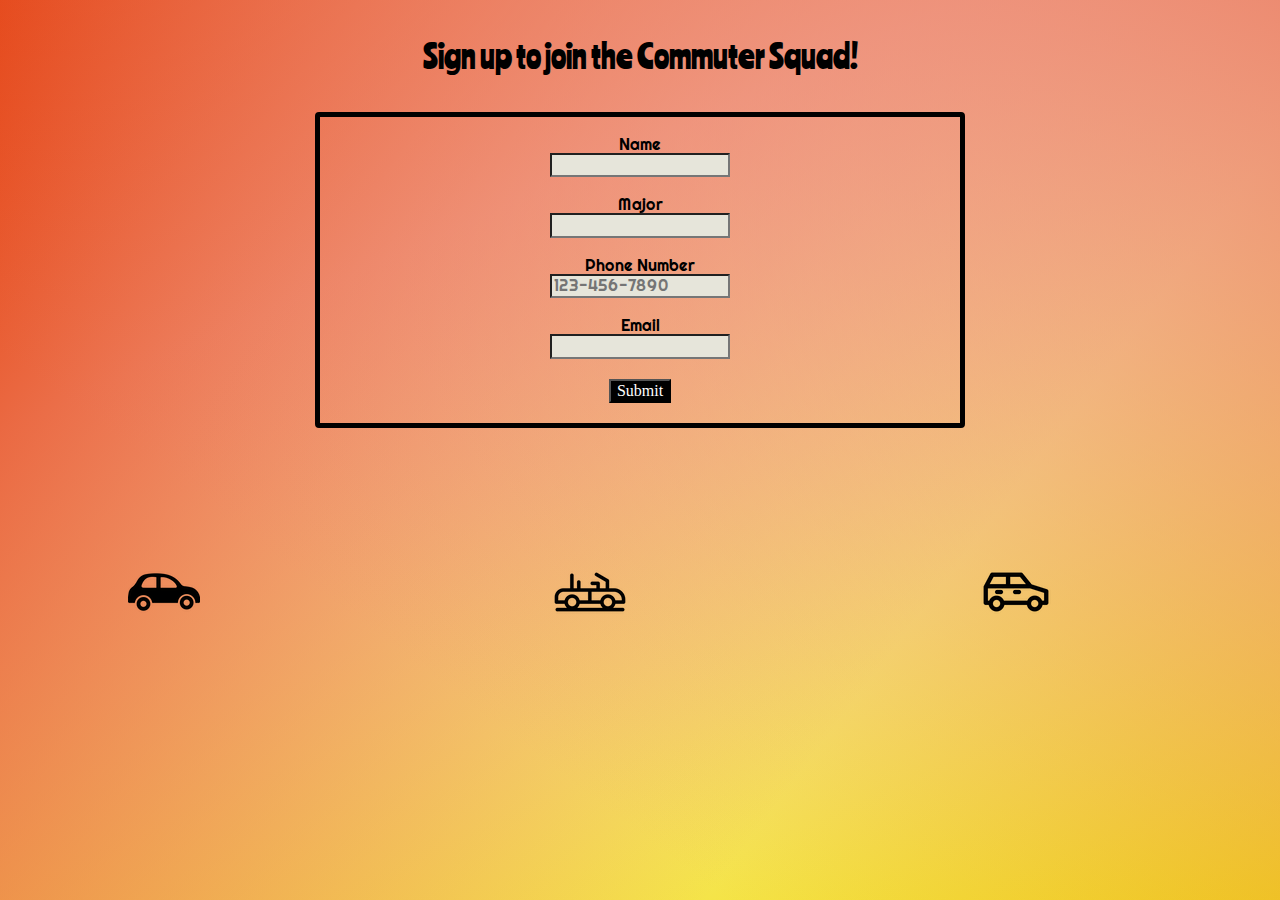
==== index.html @ 3540345e "fixed indentation" ====
<!DOCTYPE html>
<html lang="en" class="hasjs">

<head>
  <title>Commuter Squad</title>
  <meta charset="utf-8" />
  <meta name="viewpoint" content="width=device-width,initial-scale=1.0,shrink-to-fit=no" />
  <link rel='stylesheet' type="text/css" href="css/reset.css">
  <link rel='stylesheet' type="text/css" href="css/style.css">
  <script src="main.js"></script>
</head>

<body>
  <h1>Sign up to join the Commuter Squad!</h1>
  <form method="GET" action="welcome.html" id="my-form">
    <div class="outer-box">
      <ol>
        <li class="data-input">
          <label>Name </label>
          <input id="submitted-name" type="text" name='submitted-name' required>
        </li>
        <li class="data-input">
          <label>Major</label>
          <input type="text" name='submitted-major' required>
        </li>
        <li class="data-input">
          <label>Phone Number</label>
          <input type="tel" name="number" required placeholder="123-456-7890" pattern="[0-9]{3}-[0-9]{3}-[0-9]{4}"
            required>
        </li>
        <li class="data-input">
          <label>Email</label>
          <input type="email" name='submitted-email' required>
        </li>
      </ol>
      <input id='submit' type="submit">
    </div>
  </form>
  <div class="block">
    <img src="Media/car1.png" alt="car1">
  </div>
  <div class="block">
    <img src="Media/car2.png" alt="car2">
  </div>
  <div class="block">
    <img src="Media/car3.png" alt="car3">
  </div>




</body>

</html>
---- css/style.css ----
@import url('https://fonts.googleapis.com/css2?family=Ranchers&family=Ribeye+Marrow&family=Righteous&display=swap');
html {
  height: 100%;
}

body {
  background: linear-gradient(217deg, rgba(235, 129, 103, 0.897), rgba(7, 38, 105, 0) 70.71%), linear-gradient(127deg, rgb(228, 59, 8), rgba(0, 255, 0, 0) 70.71%), linear-gradient(336deg, rgb(241, 219, 13), rgba(0, 0, 255, 0) 70.71%);
}

h1 {
  font-family: 'Ranchers', cursive;
  text-align: center;
  font-size: xx-large;
  margin: 40px;
  /*font-family: 'Ribeye Marrow', cursive; */
  /*font-family: 'Righteous', cursive;*/
}

.outer-box {
  position: relative;
  border-radius: 4px;
  border: 5px black solid;
  margin: auto;
  width: 50%;
  height: 40%;
}

label {
  display: block;
}

.data-input {
  font-family: 'Righteous', cursive;
  margin-bottom: 10px;
  text-align: center;
  margin-top: 20px;
}

input[type='email'], [type='text'], [type='tel'] {
  background-color: rgb(230, 229, 218);
}

input[type='submit'] {
  background-color: black;
  color: white;
  margin: 20px auto;
  display: block;
}

.block {
  float: left;
  width: 33.3%;
  padding: 10%;
  box-sizing: border-box;
  position: relative;
  /* top: 100px; */
}

.block2 {
  float: left;
  width: 50%;
  padding: 10%;
  box-sizing: border-box;
  position: relative;
  padding-top: 1%;
  padding-left: 15%;
}

.center {
  text-align: left;
}

.center ol {
  list-style: disc;
  list-style-position: inside;
}

@media screen and (max-width: 600px) {
  .data-input, input[type=submit] {
    width: 100%;
    margin-top: 0;
  }
  .outer-box {
    position: relative;
    border-radius: 4px;
    border: 5px black solid;
    margin: auto;
    width: 50%;
    height: 40%;
  }
}
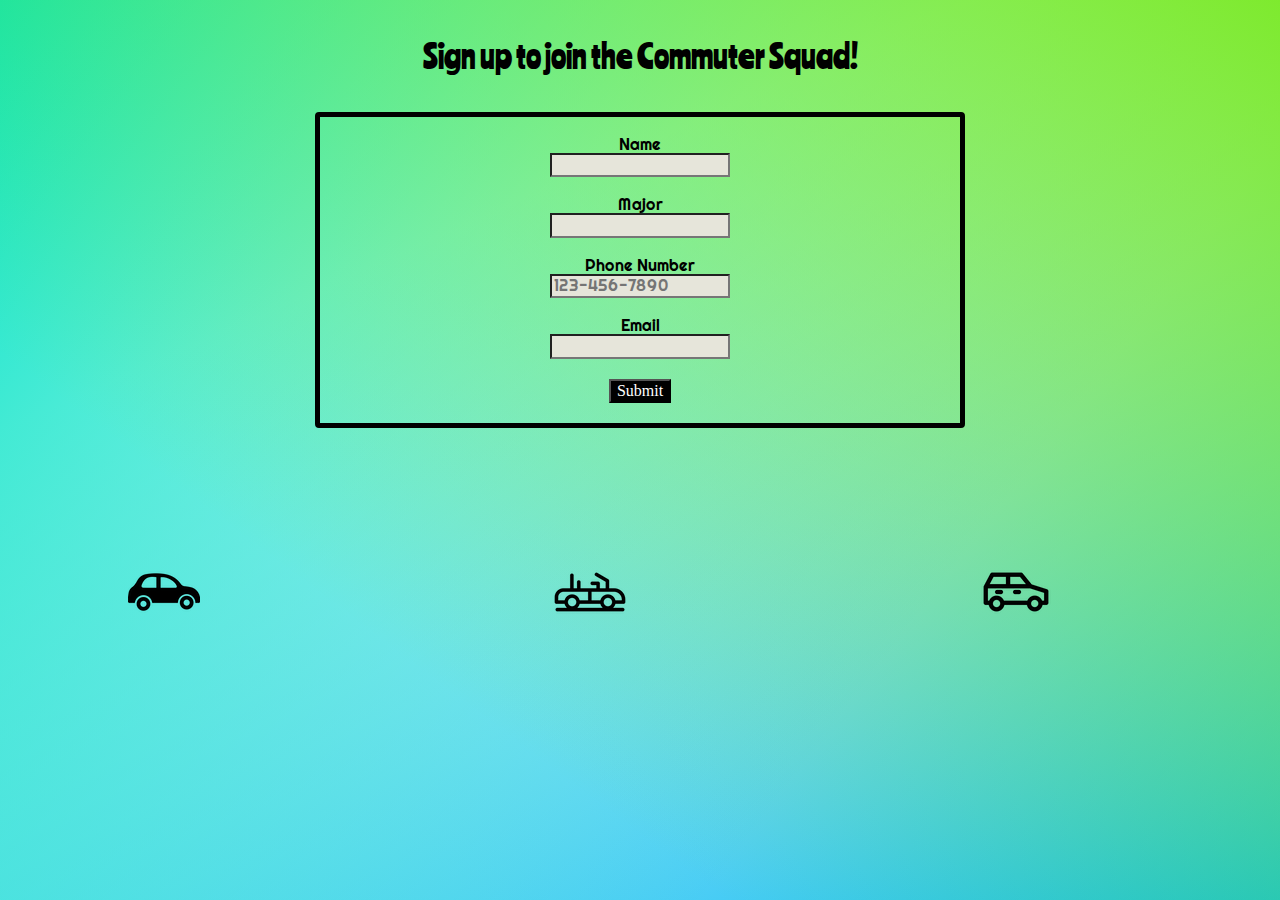
==== commit a4bf5df1: "updated form" ====
--- a/index.html
+++ b/index.html
@@ -3,7 +3,7 @@
 
 <head>
   <title>Commuter Squad</title>
-  <meta charset="utf-8" />
+  <meta charset="utf-8"  name="viewport" content="width=device-width, initial-scale=1.0"/>
   <meta name="viewpoint" content="width=device-width,initial-scale=1.0,shrink-to-fit=no" />
   <link rel='stylesheet' type="text/css" href="css/reset.css">
   <link rel='stylesheet' type="text/css" href="css/style.css">
@@ -25,7 +25,7 @@
         </li>
         <li class="data-input">
           <label>Phone Number</label>
-          <input type="tel" name="number" required placeholder="123-456-7890" pattern="[0-9]{3}-[0-9]{3}-[0-9]{4}"
+          <input type="tel" name="number" required placeholder="123-456-7890" pattern="[0-9]{3}[0-9]{3}[0-9]{4}"
             required>
         </li>
         <li class="data-input">
--- a/css/style.css
+++ b/css/style.css
@@ -88,4 +88,13 @@
     width: 50%;
     height: 40%;
   }
+}
+
+@media screen and (min-width: 480px){
+  body {
+    background: linear-gradient(217deg, rgba(117, 233, 23, 0.897), 
+    rgba(7, 38, 105, 0) 70.71%), linear-gradient(127deg, rgb(8, 228, 199),
+     rgba(0, 255, 0, 0) 70.71%), linear-gradient(336deg, rgb(13, 188, 241),
+      rgba(0, 0, 255, 0) 70.71%);
+  }
 }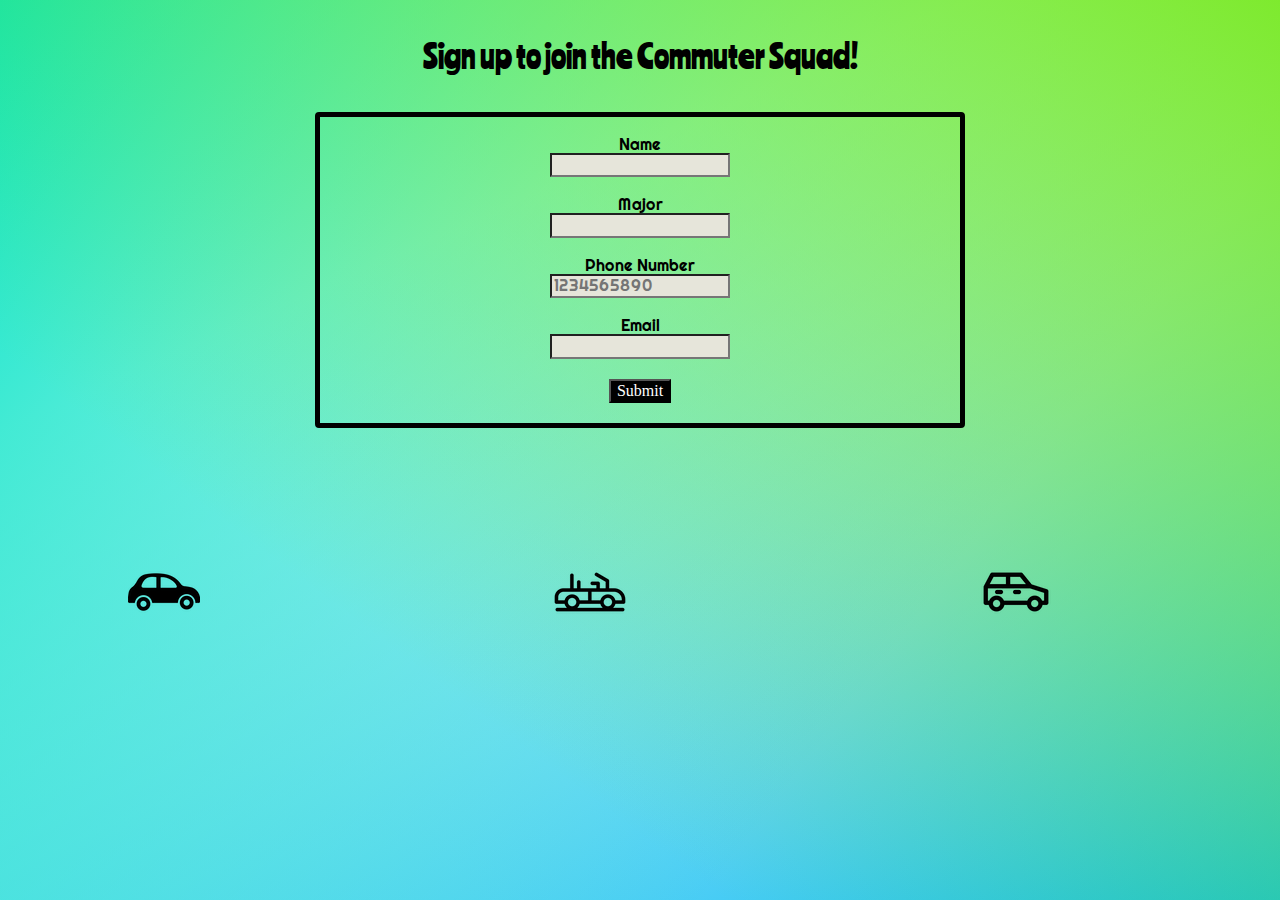
==== commit 7c06906d: "updated form" ====
--- a/index.html
+++ b/index.html
@@ -25,7 +25,7 @@
         </li>
         <li class="data-input">
           <label>Phone Number</label>
-          <input type="tel" name="number" required placeholder="123-456-7890" pattern="[0-9]{3}[0-9]{3}[0-9]{4}"
+          <input type="tel" name="number" required placeholder="1234565890" pattern="[0-9]{3}[0-9]{3}[0-9]{4}"
             required>
         </li>
         <li class="data-input">
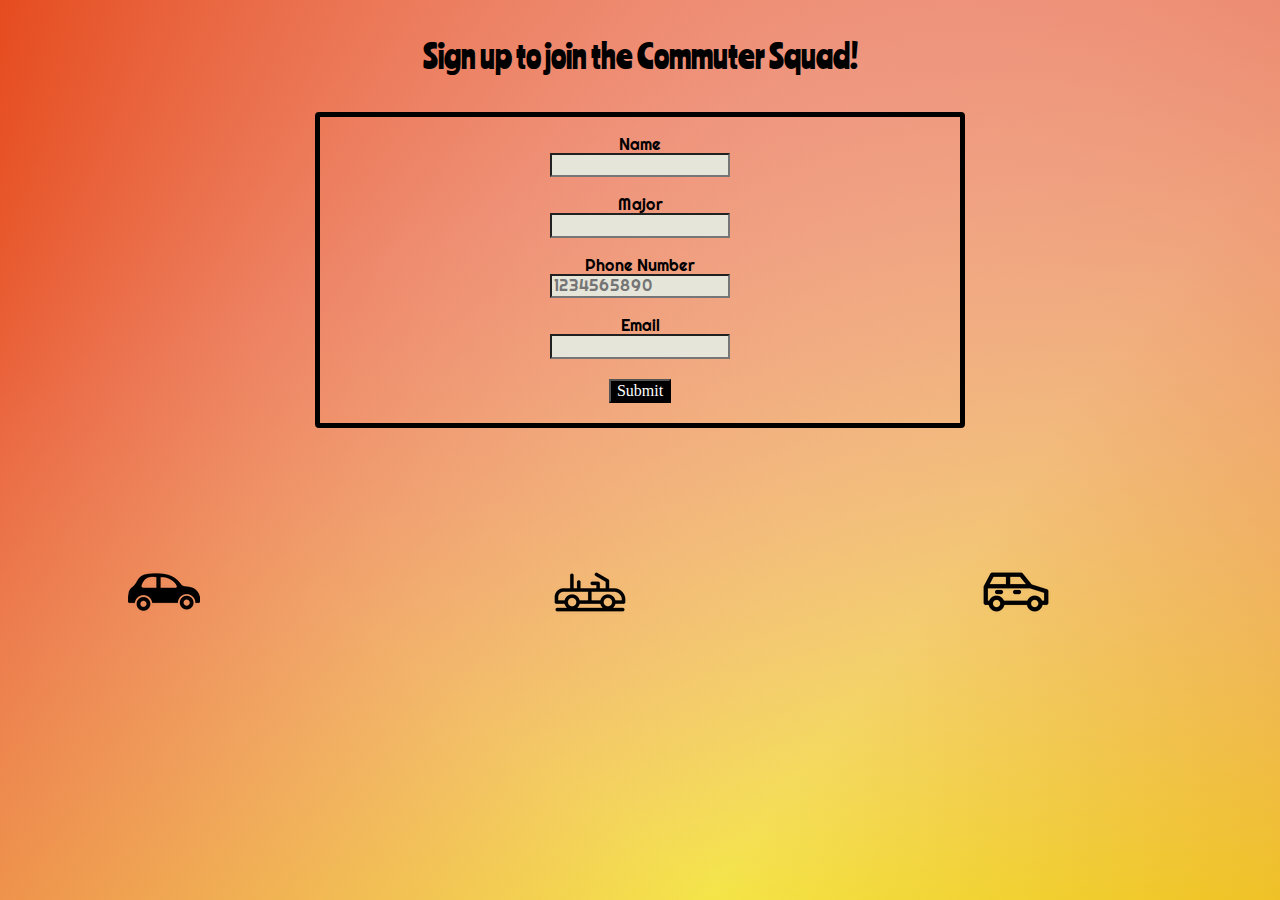
==== commit a2970ce1: "media" ====
--- a/index.html
+++ b/index.html
@@ -4,7 +4,7 @@
 <head>
   <title>Commuter Squad</title>
   <meta charset="utf-8"  name="viewport" content="width=device-width, initial-scale=1.0"/>
-  <meta name="viewpoint" content="width=device-width,initial-scale=1.0,shrink-to-fit=no" />
+  
   <link rel='stylesheet' type="text/css" href="css/reset.css">
   <link rel='stylesheet' type="text/css" href="css/style.css">
   <script src="main.js"></script>
--- a/css/style.css
+++ b/css/style.css
@@ -91,10 +91,28 @@
 }
 
 @media screen and (min-width: 480px){
-  body {
-    background: linear-gradient(217deg, rgba(117, 233, 23, 0.897), 
-    rgba(7, 38, 105, 0) 70.71%), linear-gradient(127deg, rgb(8, 228, 199),
-     rgba(0, 255, 0, 0) 70.71%), linear-gradient(336deg, rgb(13, 188, 241),
-      rgba(0, 0, 255, 0) 70.71%);
+  h1 {
+    font-family: 'Ranchers', cursive;
+    text-align: center;
+    font-size: xx-large;
+    margin: 40px;
+    /*font-family: 'Ribeye Marrow', cursive; */
+    /*font-family: 'Righteous', cursive;*/
+  }
+  .block {
+    float: left;
+    width: 33.3%;
+    padding: 10%;
+    box-sizing: border-box;
+    position: relative;
+    /* top: 100px; */
+  }
+  .center {
+    text-align: left;
+  }
+  
+  .center ol {
+    list-style: disc;
+    list-style-position: inside;
   }
 }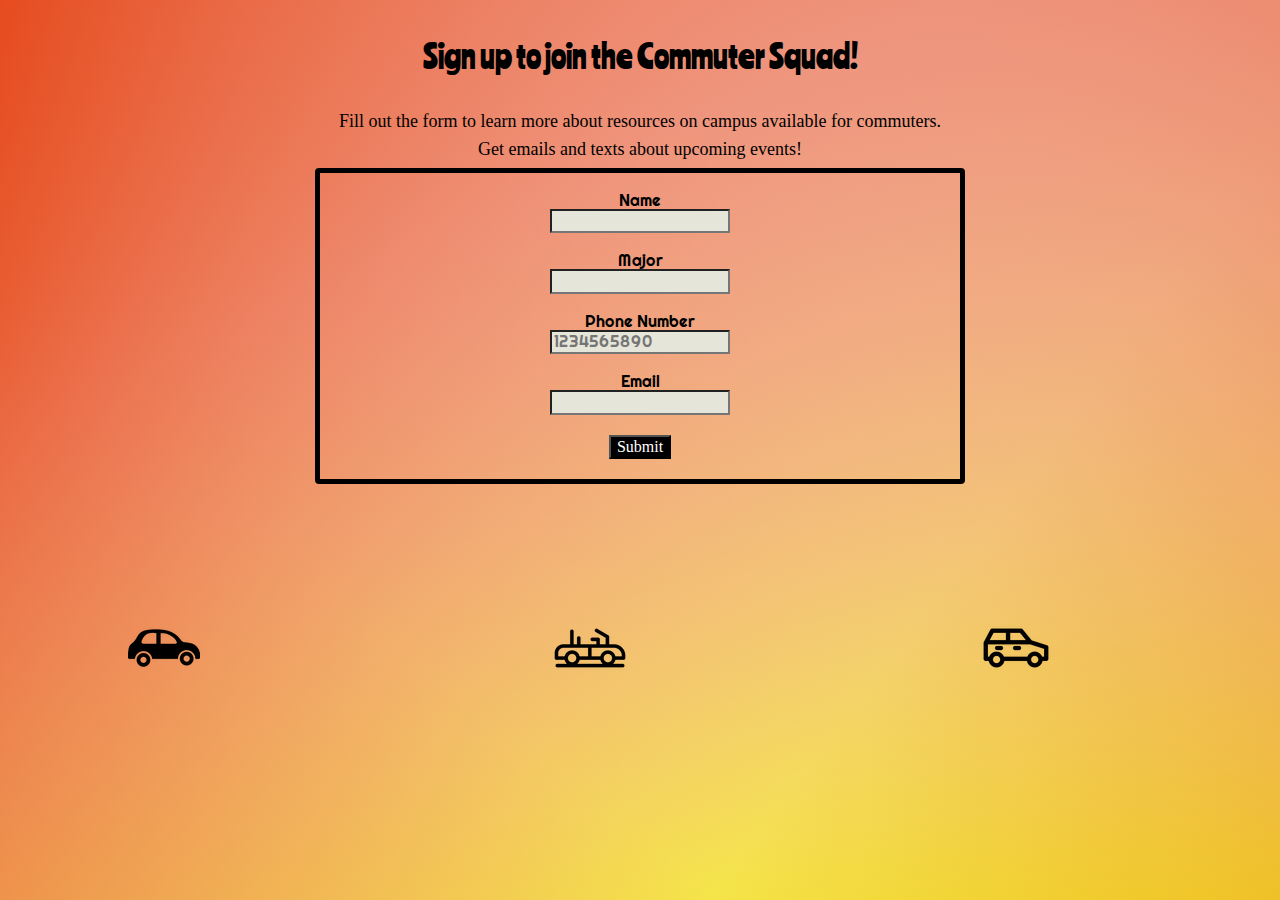
==== commit 86d787d7: "updated form" ====
--- a/index.html
+++ b/index.html
@@ -12,6 +12,8 @@
 
 <body>
   <h1>Sign up to join the Commuter Squad!</h1>
+  <p>Fill out the form to learn more about resources on campus available for commuters.</p>
+  <p>Get emails and texts about upcoming events! </p>
   <form method="GET" action="welcome.html" id="my-form">
     <div class="outer-box">
       <ol>
--- a/css/style.css
+++ b/css/style.css
@@ -14,6 +14,12 @@
   margin: 40px;
   /*font-family: 'Ribeye Marrow', cursive; */
   /*font-family: 'Righteous', cursive;*/
+}
+p{
+  font-family: Cambria, Cochin, Georgia, Times, 'Times New Roman', serif;
+  text-align: center;
+  font-size: large;
+  margin: 10px;
 }
 
 .outer-box {
@@ -57,11 +63,11 @@
 }
 
 .block2 {
+  position: relative;
   float: left;
   width: 50%;
   padding: 10%;
   box-sizing: border-box;
-  position: relative;
   padding-top: 1%;
   padding-left: 15%;
 }
@@ -88,31 +94,20 @@
     width: 50%;
     height: 40%;
   }
+  
 }
 
-@media screen and (min-width: 480px){
-  h1 {
-    font-family: 'Ranchers', cursive;
-    text-align: center;
-    font-size: xx-large;
-    margin: 40px;
-    /*font-family: 'Ribeye Marrow', cursive; */
-    /*font-family: 'Righteous', cursive;*/
-  }
-  .block {
+@media screen and (max-width: 480px){
+  .block2 {
+    position: relative;
     float: left;
-    width: 33.3%;
+    width: 50%;
     padding: 10%;
     box-sizing: border-box;
-    position: relative;
-    /* top: 100px; */
+    padding-top: 1%;
+    padding-left: 15%;
   }
-  .center {
-    text-align: left;
-  }
-  
-  .center ol {
-    list-style: disc;
-    list-style-position: inside;
+  img {
+    max-width: 50%;
   }
 }